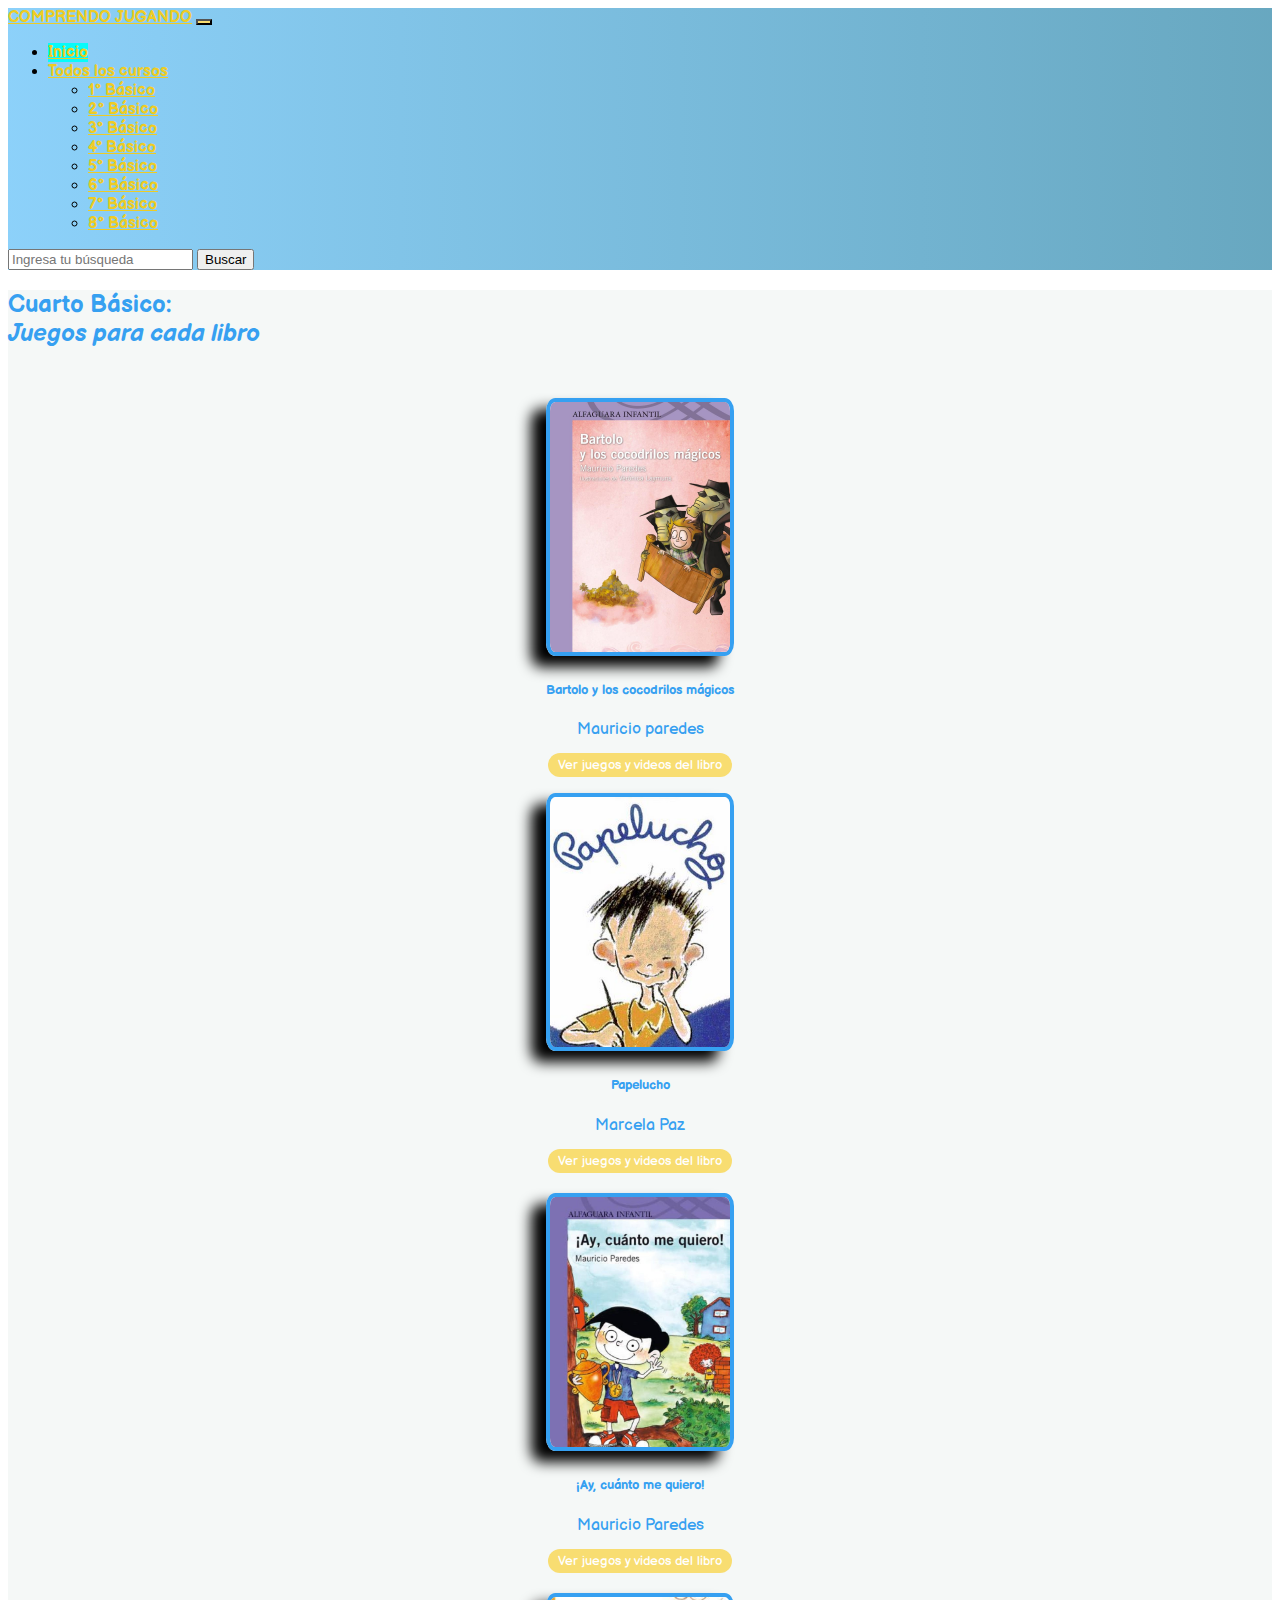
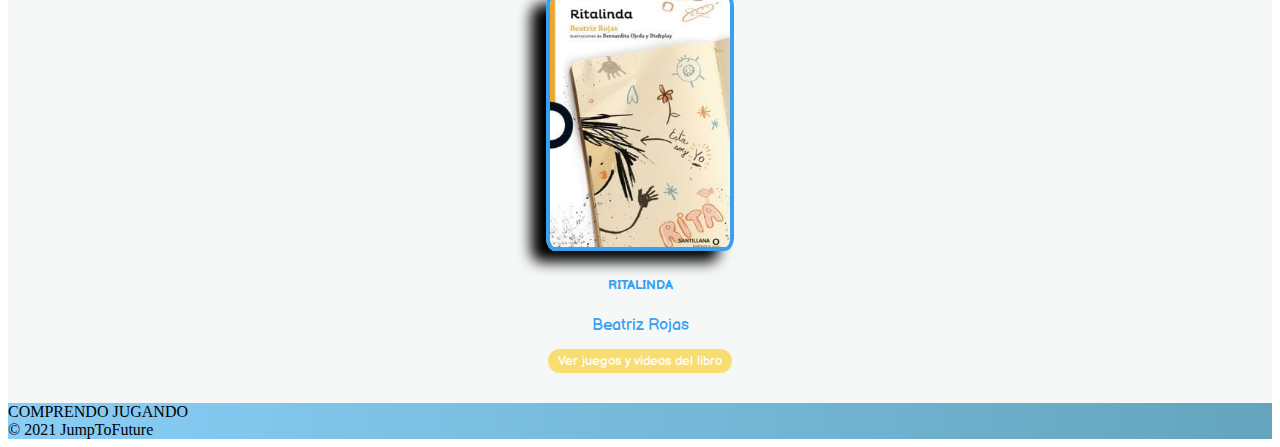
==== cuarto_basico.html @ d86f6a82 "mas cambios" ====
<!DOCTYPE html>
<html lang="en">
    <head>
        <meta charset="UTF-8">
        <meta http-equiv="X-UA-Compatible" content="IE=edge">
        <meta name="viewport" content="width=device-width, initial-scale=1.0">
        <link href="https://cdn.jsdelivr.net/npm/bootstrap@5.0.2/dist/css/bootstrap.min.css" rel="stylesheet" integrity="sha384-EVSTQN3/azprG1Anm3QDgpJLIm9Nao0Yz1ztcQTwFspd3yD65VohhpuuCOmLASjC" crossorigin="anonymous">
        <script src="https://cdn.jsdelivr.net/npm/bootstrap@5.0.0/dist/js/bootstrap.bundle.min.js" integrity="sha384-p34f1UUtsS3wqzfto5wAAmdvj+osOnFyQFpp4Ua3gs/ZVWx6oOypYoCJhGGScy+8" crossorigin="anonymous"></script>
        <script src="https://code.jquery.com/jquery-3.6.0.min.js" integrity="sha256-/xUj+3OJU5yExlq6GSYGSHk7tPXikynS7ogEvDej/m4=" crossorigin="anonymous"></script>
        <link rel="stylesheet" href="https://cdnjs.cloudflare.com/ajax/libs/toastr.js/latest/css/toastr.min.css" integrity="sha512-vKMx8UnXk60zUwyUnUPM3HbQo8QfmNx7+ltw8Pm5zLusl1XIfwcxo8DbWCqMGKaWeNxWA8yrx5v3SaVpMvR3CA==" crossorigin="anonymous" referrerpolicy="no-referrer" />
        <script src="https://cdnjs.cloudflare.com/ajax/libs/toastr.js/latest/js/toastr.min.js" integrity="sha512-VEd+nq25CkR676O+pLBnDW09R7VQX9Mdiij052gVCp5yVH3jGtH70Ho/UUv4mJDsEdTvqRCFZg0NKGiojGnUCw==" crossorigin="anonymous" referrerpolicy="no-referrer"></script>
        <script src="https://cdnjs.cloudflare.com/ajax/libs/toastr.js/latest/toastr.min.js" integrity="sha512-VEd+nq25CkR676O+pLBnDW09R7VQX9Mdiij052gVCp5yVH3jGtH70Ho/UUv4mJDsEdTvqRCFZg0NKGiojGnUCw==" crossorigin="anonymous" referrerpolicy="no-referrer"></script>
        <script src="https://cdnjs.cloudflare.com/ajax/libs/jquery.ripples/0.5.3/jquery.ripples.min.js"></script>
        <link rel="stylesheet" href="style.css">
        <script src="scripts.js"></script>
        <link rel="preconnect" href="https://fonts.googleapis.com">
        <link rel="preconnect" href="https://fonts.gstatic.com" crossorigin>        
        <link href="https://fonts.googleapis.com/css2?family=Balsamiq+Sans:wght@400;700&family=Bangers&family=Fredoka+One&family=Luckiest+Guy&display=swap" rel="stylesheet">
        <link rel="stylesheet" href="https://unpkg.com/aos@next/dist/aos.css" />
        <link rel="icon" type="image/x-icon" href="img\buhitoo_favicon.png">
        <title>CUARTO BASICO COMPRENDO JUGANDO</title>

    </head>
    <body >
        <script src="https://unpkg.com/aos@next/dist/aos.js"></script>
        <script>
            AOS.init();
        </script>

        <div id="primera_pantalla" class="container-fluid primera_pantalla_class m-0 text-center p-4" style="background: linear-gradient(176deg, rgba(56,175,246,0.577468487394958) 0%, rgba(207,232,247,1) 57%, rgba(247,247,247,1) 100%);">
            <img src="img/buhito.png" alt="logo" style="max-height: 16em; width:auto" class="pt-4 img-fluid">
            <h1 id="titulo_neon" class="row text-center d-block display-1 p-0 m-0" style="color: rgb(238, 128, 196); line-height:80%"> <br><br> COMPRENDO JUGANDO </h1> 
            

            <div class="loadingio-spinner-ellipsis-mnej2v1rmv"><div class="ldio-iczp7kjxwwk" style="max-width: 100px; height:auto;">
                <div></div><div></div><div></div><div></div><div></div>
                </div></div>
            
        </div>

        <div id="main_container" class="container-fluid p-0">
            <!--NAVBAR-->
            <nav class="navbar navbar-expand-lg">
                <div class="container-fluid">
                    <a class="navbar-brand" href="#">COMPRENDO JUGANDO</a>
                    <button class="navbar-toggler" type="button" data-bs-toggle="collapse" data-bs-target="#navbarSupportedContent" aria-controls="navbarSupportedContent" aria-expanded="false" aria-label="Toggle navigation">
                        <span class="navbar-toggler-icon"></span>
                    </button>
                    <div class="collapse navbar-collapse" id="navbarSupportedContent">
                        <ul class="navbar-nav me-auto mb-2 mb-lg-0">
                            <li class="nav-item">
                                <a class="nav-link active" aria-current="page" href="index.html">Inicio</a>
                            </li>
                            </li>
                            <li class="nav-item dropdown">
                                <a class="nav-link dropdown-toggle" href="#" id="navbarDropdown" role="button" data-bs-toggle="dropdown" aria-expanded="false">
                                Todos los cursos
                                </a>
                                <ul class="dropdown-menu" aria-labelledby="navbarDropdown">
                                    <li><a class="dropdown-item" href="primero_basico.html">1° Básico</a></li>
                                    <li><a class="dropdown-item" href="segundo_basico.html">2° Básico</a></li>
                                    <li><a class="dropdown-item" href="tercero_basico.html">3° Básico</a></li>
                                    <li><a class="dropdown-item" href="cuarto_basico.html">4° Básico</a></li>
                                    <li><a class="dropdown-item" href="quinto_basico.html">5° Básico</a></li>
                                    <li><a class="dropdown-item" href="sexto_basico.html">6° Básico</a></li>
                                    <li><a class="dropdown-item" href="septimo_basico.html">7° Básico</a></li>
                                    <li><a class="dropdown-item" href="octavo_basico.html">8° Básico</a></li>
                                </ul>
                            </li>
                        </ul>
                        <form class="d-flex">
                            <input class="form-control me-2" type="search" placeholder="Ingresa tu búsqueda" aria-label="Search">
                            <button class="btn btn-outline-warning" type="submit">Buscar</button>
                        </form>
                    </div>
                </div>
            </nav>

            
            
            

            <!--estructura curso-->
            <div class="detalle_curso">
                <div><!--TITULO-->
                    <h2 class="texto-oscuro text-center ms-3 pt-4"> Cuarto Básico: <br> <em> Juegos para cada libro</em></h2>
                </div>
                
                <div class="libros_por_curso section text-center px-2 my-2">
                    <div class="row row-cols-1 row-cols-sm-1 row-cols-md-2 row-cols-lg-4 row-cols-xl-4" style="text-align:center!important; padding: 10px; display:flexbox;">
                        <div class="col  my-4" style="text-align:center!important">
                            <div style="text-align:center; margin: 20px;">
                                <img src="img\libros\cuarto_basico\bartolo_y_los_cocodrilos_magicos.jpeg" class="imagenes_libros" alt="...">
                                <div>
                                    <h5 class="mx-3 mt-3 mb-0 texto-oscuro">Bartolo y los cocodrilos mágicos</h5>
                                    <p class="texto-oscuro">Mauricio paredes </p>
                                    <a id="bartolo_y_los_cocodrilos_magicos_click" href="#bartolo_y_los_cocodrilos_magicos" value="1" class="btn btn_curso">Ver juegos y videos del libro</a>
                                </div>
                            </div>
                        </div>
                        <div class="col my-4"  style="text-align:center!important">
                            <div style="text-align:center; margin: 10px; height: 390px;">
                                <img src="img\libros\cuarto_basico\papelucho.jpeg" class="imagenes_libros" alt="...">
                                <div>
                                    <h5 class="mx-3 mt-3 mb-0 texto-oscuro">Papelucho</h5>
                                    <p class="texto-oscuro">Marcela Paz</p>
                                    <a id="papelucho_click" href="#papelucho" value="2" class="btn btn_curso">Ver juegos y videos del libro</a>
                                </div>
                            </div>
                        </div>
                        <div class="col my-4" style="text-align:center!important">
                            <div style="text-align:center; margin: 10px; height: 390px;">
                                <img src="img\libros\cuarto_basico\ay_cuanto_me_quiero.jpeg" class="imagenes_libros" alt="...">
                                <div>
                                    <h5 class="mx-3 mt-3 mb-0 texto-oscuro">¡Ay, cuánto me quiero!</h5>
                                    <p class="texto-oscuro">Mauricio Paredes </p>
                                    <a id="ay_cuanto_me_quiero_click" href="#ay_cuanto_me_quiero" value="3" class="btn btn_curso">Ver juegos y videos del libro</a>
                                </div>
                            </div>
                        </div>
                        <div class="col my-4" style="text-align:center!important">
                            <div  style="text-align:center; margin: 10px; height: 390px;">
                                <img src="img\libros\cuarto_basico\ritalinda.jpeg" class="imagenes_libros" alt="...">
                                <div>
                                    <h5 class="mx-3 mt-3 mb-0 texto-oscuro">RITALINDA</h5>
                                    <p class="texto-oscuro">Beatriz Rojas</p>
                                    <a id="ritalinda_click" href="#ritalinda" value="4" class="btn btn_curso">Ver juegos y videos del libro</a>
                                </div>
                            </div>
                        </div>
                        
                    </div>
                </div>
                <!--Bartolo y los cocodrilos mágicos-->
                <div id="bartolo_y_los_cocodrilos_magicos" class="juegos_por_curso container-fluid m-0" style="display:none;">
                    <div class="row row-cols-1 row-cols-md-2 row-cols-lg-2 row-cols-xl-2 row-cols-xxl-2 p-2">
                        <h3 class="m-4 text-white display-4">Bartolo y los cocodrilos mágicos</h3>
                        <div class="col foto_libro_descargar text-center">
                            <a href="https://www.academia.edu/43160092/Bartolo_y_los_cocodrilos_m%C3%A1gicos" value="1">
                                <figure class="figure">
                                    <img src="img\libros\cuarto_basico\bartolo_y_los_cocodrilos_magicos.jpeg" class="figure-img img-fluid rounded imagenes_videos" alt="A generic square placeholder image with rounded corners in a figure.">
                                <figcaption class="figure-caption text-right text-white">click para descargar</figcaption>
                                </figure>
                            </a>
                        </div>
                        <div class="col text-center videos p-0" style="height: 400px; width:600px;">
                            <iframe width="100%" height="100%" src="https://www.youtube.com/embed/7_gCzn5AVd" title="YouTube video player" frameborder="0" allow="accelerometer; autoplay; clipboard-write; encrypted-media; gyroscope; picture-in-picture" allowfullscreen></iframe>
                        </div>
                    </div>
                    

                    

                </div>

                
                <!--UN ESQUELETO DE VACACIONES-->
                <div id="que_apetito_tiene_el_zorrito" class="juegos_por_curso container-fluid m-0" style="display:none;">
                    <div class="row row-cols-1 row-cols-md-2 row-cols-lg-2 row-cols-xl-2 row-cols-xxl-2 p-2">
                        <h3 class="m-4 text-white display-4">Qué apetito que tiene el zorrito</h3>
                        <div class="col foto_libro_descargar text-center">
                            <a href="https://drive.google.com/file/d/11a6-B9gDB1auJrQ6T0dCpCAIHupf6SkM/view" value="1">
                                <figure class="figure">
                                    <img src="img\libros\segundo_basico\que_apetito_tiene_el_zorrito.jpg" class="figure-img img-fluid rounded imagenes_videos" alt="A generic square placeholder image with rounded corners in a figure.">
                                <figcaption class="figure-caption text-right text-white">click para descargar</figcaption>
                                </figure>
                            </a>
                        </div>
                        <div class="col text-center videos p-0" style="height: 400px; width:600px;">
                            <iframe width="100%" height="100%" src="https://www.youtube.com/embed/9tATPmROYbM" title="YouTube video player" frameborder="0" allow="accelerometer; autoplay; clipboard-write; encrypted-media; gyroscope; picture-in-picture" allowfullscreen></iframe>
                        </div>
                    </div>
                    
                    



                    
                </div>

                <!--LA CABANA EN EL ARBOL-->
                <div id="leon_y_su_tercer_deseo" class="juegos_por_curso container-fluid m-0" style="display:none;">
                    <div class="row row-cols-1 row-cols-md-2 row-cols-lg-2 row-cols-xl-2 row-cols-xxl-2 p-2">
                        <h3 class="m-4 text-white display-4">León y su tercer deseo</h3>
                        <div class="col foto_libro_descargar text-center">
                            <a href="https://docs.google.com/viewer?a=v&pid=sites&srcid=Y2FtcG9zZGVtYWlwdS5jbHxhdWxhLXZpcnR1YWx8Z3g6NjZlZjJhNWM4YjQ5MTMw" value="1">
                                <figure class="figure">
                                    <img src="img\libros\segundo_basico\leon_y_su_tercer_deseo.jpg" class="figure-img img-fluid rounded imagenes_videos" alt="A generic square placeholder image with rounded corners in a figure.">
                                <figcaption class="figure-caption text-right text-white">click para descargar</figcaption>
                                </figure>
                            </a>
                        </div>
                        <div class="col text-center videos p-0" style="height: 400px; width:600px;">
                            <iframe width="100%" height="100%" src="https://www.youtube.com/embed/Yf-b3HdnrUc" title="YouTube video player" frameborder="0" allow="accelerometer; autoplay; clipboard-write; encrypted-media; gyroscope; picture-in-picture" allowfullscreen></iframe>
                        </div>
                    </div>
                    
                    

                </div>

                <!--EL SECUESTRO DE LA BIBLIOTECARIA-->
                <div id="el_fantasma_de_canterville" class="juegos_por_curso container-fluid m-0" style="display:none;">
                    <div class="row row-cols-1 row-cols-md-2 row-cols-lg-2 row-cols-xl-2 row-cols-xxl-2 p-2">
                        <h3 class="m-4 text-white display-4">El fantasma de Canterville</h3>
                        <div class="col foto_libro_descargar text-center">
                            <a href="https://biblioteca.org.ar/libros/10111.pdf" value="1">
                                <figure class="figure">
                                    <img src="img\libros\segundo_basico\el_fantasma_de_canterville.jpg" class="figure-img img-fluid rounded imagenes_videos" alt="A generic square placeholder image with rounded corners in a figure.">
                                <figcaption class="figure-caption text-right text-white">click para descargar</figcaption>
                                </figure>
                            </a>
                        </div>
                        <div class="col text-center videos p-0" style="height: 400px; width:600px;">
                            <iframe width="100%" height="100%" src="https://www.youtube.com/embed/U1XMrhdyDJc" title="YouTube video player" frameborder="0" allow="accelerometer; autoplay; clipboard-write; encrypted-media; gyroscope; picture-in-picture" allowfullscreen></iframe>
                        </div>
                    </div>
                    
                    



                    
                    


                
            </div>
            
            

            <!--footer-->
            <div id="footer" class="container-fluid p-4 m-0">
                <div class="row">
                    <span class="text-white">COMPRENDO JUGANDO<br>  © 2021 JumpToFuture</span>
                </div>

            </div>

        </div>
            
        <script>
            $(document).ready(function(){

                $('#primera_pantalla').hide();
        
                $( "#el_lugar_mas_bonito_del_mundo_click" ).click('click', 
                    function() {
                    $( "#el_lugar_mas_bonito_del_mundo" ).toggle();
                    
                    $( "#que_apetito_tiene_el_zorrito" ).hide();
                    $( "#leon_y_su_tercer_deseo" ).hide();
                    $( "#el_fantasma_de_canterville" ).hide();
                    $( "#el_cocodrilo_al_que_no_le_gustaba_el_agua" ).hide();
                    }
                );

                $( "#que_apetito_tiene_el_zorrito_click" ).click('click', 
                    function() {
                    $( "#que_apetito_tiene_el_zorrito" ).toggle();
                    $( "#el_lugar_mas_bonito_del_mundo" ).hide();
                    $( "#leon_y_su_tercer_deseo" ).hide();
                    $( "#el_fantasma_de_canterville" ).hide();
                    $( "#el_cocodrilo_al_que_no_le_gustaba_el_agua" ).hide();
                    }
                );
                $( "#el_fantasma_de_canterville_click" ).click('click', 
                    function() {
                    $( "#el_fantasma_de_canterville" ).toggle();
                    $( "#que_apetito_tiene_el_zorrito" ).hide();
                    $( "#el_lugar_mas_bonito_del_mundo" ).hide();
                    $( "#leon_y_su_tercer_deseo" ).hide();
                    $( "#el_cocodrilo_al_que_no_le_gustaba_el_agua" ).hide();
                    }
                );

                $( "#el_cocodrilo_al_que_no_le_gustaba_el_agua_click" ).click('click', 
                    function() {
                    $( "#el_cocodrilo_al_que_no_le_gustaba_el_agua" ).toggle();
                    $( "#el_fantasma_de_canterville" ).hide();
                    $( "#que_apetito_tiene_el_zorrito" ).hide();
                    $( "#el_lugar_mas_bonito_del_mundo" ).hide();
                    $( "#leon_y_su_tercer_deseo" ).hide();
                    }
                );

                $( "#leon_y_su_tercer_deseo_click" ).click('click', 
                    function() {
                    $( "#leon_y_su_tercer_deseo" ).toggle();
                    $( "#el_cocodrilo_al_que_no_le_gustaba_el_agua" ).hide();
                    $( "#el_fantasma_de_canterville" ).hide();
                    $( "#que_apetito_tiene_el_zorrito" ).hide();
                    $( "#el_lugar_mas_bonito_del_mundo" ).hide();
                    }
                );
            })
        </script>
        <script>
            var multipleCardCarousel = document.querySelector(
            "#carouselExampleControls"
            );
            if (window.matchMedia("(min-width: 768px)").matches) {
            var carousel = new bootstrap.Carousel(multipleCardCarousel, {
                interval: false,
            });
            var carouselWidth = $(".carousel-inner")[0].scrollWidth;
            var cardWidth = $(".carousel-item").width();
            var scrollPosition = 0;
            $("#carouselExampleControls .carousel-control-next").on("click", function () {
                if (scrollPosition < carouselWidth - cardWidth * 2) {
                scrollPosition += cardWidth;
                $("#carouselExampleControls .carousel-inner").animate(
                    { scrollLeft: scrollPosition },
                    600
                );
                }
            });
            $("#carouselExampleControls .carousel-control-prev").on("click", function () {
                if (scrollPosition > 0) {
                scrollPosition -= cardWidth;
                $("#carouselExampleControls .carousel-inner").animate(
                    { scrollLeft: scrollPosition },
                    600
                );
                }
            });
            } else {
            $(multipleCardCarousel).addClass("slide");
        }
        </script>       
    </body>
</html>
---- style.css ----
@keyframes ldio-iczp7kjxwwk {
0% { transform: translate(12px,80px) scale(0); }
25% { transform: translate(12px,80px) scale(0); }
50% { transform: translate(12px,80px) scale(1); }
75% { transform: translate(80px,80px) scale(1); }
100% { transform: translate(148px,80px) scale(1); }
}
@keyframes ldio-iczp7kjxwwk-r {
0% { transform: translate(148px,80px) scale(1); }
100% { transform: translate(148px,80px) scale(0); }
}
@keyframes ldio-iczp7kjxwwk-c {
0% { background: #f298f2 }
25% { background: #a2e4f5 }
50% { background: #f5e797 }
75% { background: #3defc9 }
100% { background: #f298f2 }
}
.ldio-iczp7kjxwwk div {
position: absolute;
width: 40px;
height: 40px;
border-radius: 50%;
transform: translate(80px,80px) scale(1);
background: #f298f2;
animation: ldio-iczp7kjxwwk 3.7037037037037033s infinite cubic-bezier(0,0.5,0.5,1);
}
.ldio-iczp7kjxwwk div:nth-child(1) {
background: #3defc9;
transform: translate(148px,80px) scale(1);
animation: ldio-iczp7kjxwwk-r 0.9259259259259258s infinite cubic-bezier(0,0.5,0.5,1), ldio-iczp7kjxwwk-c 3.7037037037037033s infinite step-start;
}.ldio-iczp7kjxwwk div:nth-child(2) {
animation-delay: -0.9259259259259258s;
background: #f298f2;
}.ldio-iczp7kjxwwk div:nth-child(3) {
animation-delay: -1.8518518518518516s;
background: #3defc9;
}.ldio-iczp7kjxwwk div:nth-child(4) {
animation-delay: -2.7777777777777777s;
background: #f5e797;
}.ldio-iczp7kjxwwk div:nth-child(5) {
animation-delay: -3.7037037037037033s;
background: #a2e4f5;
}
.loadingio-spinner-ellipsis-mnej2v1rmv {
width: 200px;
height: 200px;
display: inline-block;
overflow: hidden;
background: none;
}
.ldio-iczp7kjxwwk {
width: 100%;
height: 100%;
position: relative;
transform: translateZ(0) scale(1);
backface-visibility: hidden;
transform-origin: 0 0; /* see note above */
}
.ldio-iczp7kjxwwk div { box-sizing: content-box; }
/* generated by https://loading.io/ */


#footer, .navbar{
    background: linear-gradient(90deg, rgba(56,175,246,0.577468487394958) 0%, rgba(8,112,152,0.6110819327731092) 100%);
}

#main_container{
    padding: 0 0 0 0px;
    background-image: url("img/fondobody.jpg") !important;
    object-fit: cover;
}
.texto-claro{
    color: white;
}

.texto-oscuro{
    color:rgb(54, 160, 241);
}

.navbar a, .nav-link{
    color: rgb(238, 204, 36);
    font-weight: bold;
    font-family: 'Balsamiq Sans', cursive;
}
h1, h3 {
    font-family: 'Balsamiq Sans', cursive;
    font-weight: bolder;
    padding: 10px;
    
}
.parrafos, h2, h3, h4, figcaption, .nombres, h5, .libros_por_curso p, .libros_por_curso a{
    font-family: 'Balsamiq Sans', cursive;

}

#tira_de_cursos, .juegos_por_curso{
    background-image: url("img/fondobody.jpg") !important;
    object-fit: cover;
}
.detalle_curso{
    min-height:76vh;
    background-color: rgb(245, 248, 247);
}
.padre_caja_curso{
    text-align:center;
    padding: 10px;
}
.padre_cajita_curso{
    text-align:center;
    padding: 5px;
}
.cajita_curso{
    position: relative;
    margin:0px auto;
    height: 80px;
    width: 80px;
    background-color: rgb(248, 221, 113);
    border-radius: 20%;
    /*-webkit-clip-path: polygon(0% 29%, 13% 28%, 23% 25%, 26% 17%, 27% 8%, 27% 0, 44% 0%, 45% 11%, 50% 20%, 59% 20%, 61% 8%, 62% 0%, 79% 0, 79% 9%, 82% 21%, 91% 25%, 100% 26%, 100% 75%, 92% 74%, 81% 77%, 81% 89%, 81% 100%, 59% 100%, 59% 88%, 60% 78%, 52% 74%, 44% 79%, 45% 89%, 44% 100%, 24% 100%, 23% 78%, 15% 69%, 0 72%);
    clip-path: polygon(0% 29%, 13% 28%, 23% 25%, 26% 17%, 27% 8%, 27% 0, 44% 0%, 45% 11%, 50% 20%, 59% 20%, 61% 8%, 62% 0%, 79% 0, 79% 9%, 82% 21%, 91% 25%, 100% 26%, 100% 75%, 92% 74%, 81% 77%, 81% 89%, 81% 100%, 59% 100%, 59% 88%, 60% 78%, 52% 74%, 44% 79%, 45% 89%, 44% 100%, 24% 100%, 23% 78%, 15% 69%, 0 72%);*/
}
.navbar-toggler{
    background-color: rgb(248, 221, 113); 
}
.caja_curso{
    position: relative;
    margin:0px auto;
    height: 200px;
    width: 200px;
    background-color: rgb(248, 221, 113);
    border-radius: 20%;
    /*-webkit-clip-path: polygon(0% 29%, 13% 28%, 23% 25%, 26% 17%, 27% 8%, 27% 0, 44% 0%, 45% 11%, 50% 20%, 59% 20%, 61% 8%, 62% 0%, 79% 0, 79% 9%, 82% 21%, 91% 25%, 100% 26%, 100% 75%, 92% 74%, 81% 77%, 81% 89%, 81% 100%, 59% 100%, 59% 88%, 60% 78%, 52% 74%, 44% 79%, 45% 89%, 44% 100%, 24% 100%, 23% 78%, 15% 69%, 0 72%);
    clip-path: polygon(0% 29%, 13% 28%, 23% 25%, 26% 17%, 27% 8%, 27% 0, 44% 0%, 45% 11%, 50% 20%, 59% 20%, 61% 8%, 62% 0%, 79% 0, 79% 9%, 82% 21%, 91% 25%, 100% 26%, 100% 75%, 92% 74%, 81% 77%, 81% 89%, 81% 100%, 59% 100%, 59% 88%, 60% 78%, 52% 74%, 44% 79%, 45% 89%, 44% 100%, 24% 100%, 23% 78%, 15% 69%, 0 72%);*/
}

.caja_curso:hover{
    background-color: rgb(248, 113, 196);
}

.caja_curso a{
    font-family: 'Balsamiq Sans', cursive;
    font-weight: bolder;
    font-size:x-large;
    color: white;
    outline: none;
    text-decoration: none;
    padding: 2px 1px 0;
}
.texto-encima{
    position: absolute;
    top: 10px;
    left: 10px;
}
.centrado{
    position: absolute;
    top: 50%;
    left: 50%;
    transform: translate(-50%, -50%);
}

#recomendaciones_libros, #recomendaciones_videos, #recomendaciones_juegos{
    margin:50px auto;
    background-color: rgb(248, 221, 113);
}
#recomendaciones_juegos{
    min-height: 600px;
    border-radius: 7%;
}

#recomendaciones_libros, #recomendaciones_videos{
    min-height: 275px;
    border-radius: 7%;
}


.imgRedonda {
    object-fit: cover;
    width:200px;
    height:200px;
    border-radius:100px;
    border-style: solid;
    border-color: rgb(54, 160, 241);
    border-width: 6px;
    box-shadow: -15px 11px 14px 0px rgba(0,0,0,1);
    -webkit-box-shadow: -15px 11px 14px 0px rgba(0,0,0,1);
    -moz-box-shadow: -15px 11px 14px 0px rgba(0,0,0,1);
}

.imagenes_libros {
    object-fit: cover;
    width:180px;
    height:250px;
    border-radius:5%;
    border-style: solid;
    border-color: rgb(54, 160, 241);
    border-width: 4px;
    box-shadow: -15px 11px 14px 0px rgba(0,0,0,1);
    -webkit-box-shadow: -15px 11px 14px 0px rgba(0,0,0,1);
    -moz-box-shadow: -15px 11px 14px 0px rgba(0,0,0,1);
}

.imagenes_videos {
    object-fit: cover;
    width:300px;
    height:400x;
    border-radius:5%;
    border-style: solid;
    border-color: rgb(54, 160, 241);
    border-width: 4px;
    box-shadow: -15px 11px 14px 0px rgba(0,0,0,1);
    -webkit-box-shadow: -15px 11px 14px 0px rgba(0,0,0,1);
    -moz-box-shadow: -15px 11px 14px 0px rgba(0,0,0,1);
}
.imagenes_videos:hover {
    border-color: rgb(248, 113, 196);
}

.padre_fotos{
    text-align:center;
    padding: 10px;
}

.fondo_nosotros_card{
    border-radius: 5%;
    background-image: url('img/fondobody.jpg') !important;
    max-width: 300px;
    position: relative;
    margin:0px auto;
    padding: 20px;
    
}
.btn_curso{
    position: relative;
    margin: 0px auto;
    background-color: rgb(248, 221, 113);
    border-radius: 1rem   ;
    font-family: 'Balsamiq Sans', cursive;
    font-size: smaller;
    color: white;
    outline: none;
    text-decoration: none;
    padding: 4px 10px;
}

.btn_curso:hover {
    background-color: rgb(248, 113, 196);
    color:white;
}

.videos{
    border-style: solid;
    border-width: 4px;
    border-color: rgb(54, 160, 241);
    box-shadow: -15px 11px 14px 0px rgba(0,0,0,1);
    -webkit-box-shadow: -15px 11px 14px 0px rgba(0,0,0,1);
    -moz-box-shadow: -15px 11px 14px 0px rgba(0,0,0,1);
}
.videos:hover{
    border-color: rgb(248, 113, 196);
}


.carousel-inner {
padding: 1em;
}
.card {
margin: 0 0.5em;
box-shadow: 2px 6px 8px 0 rgba(22, 22, 26, 0.18);
border: none;
}
.carousel-control-prev,
.carousel-control-next {
background-color: #e1e1e1;
width: 6vh;
height: 6vh;
border-radius: 50%;
top: 50%;
transform: translateY(-50%);
}
@media (min-width: 768px) {
.carousel-item {
    margin-right: 0;
    flex: 0 0 33.333333%;
    display: block;
}
.carousel-inner {
    display: flex;
}
}

.card img {
    max-height: 100%;
}
@media (max-width: 767px) {
.card .img-wrapper {
    height: 17em;
}
}
iframe{
    min-height: 300px;
    width: 100%;
}

.carousel-item {
max-height: 65vh;
background: no-repeat center top scroll;
-webkit-background-size: cover;
-moz-background-size: cover;
-o-background-size: cover;
background-size:cover;
}

.btn_nextPrev {
cursor: pointer;
width: 45px;
margin: 0px;
background-color: rgba(212, 236, 236, 0.3);
transition: background-color 0.6s ease;
}
.dot {
cursor: pointer;
background-color: rgb(240, 111, 51);
display: inline-block;
transition: background-color 0.4s ease;
}
.active,
.dot:hover {
background-color: rgb(7, 250, 250);
}

.carousel-caption{
background-color: rgba(247, 247, 247, 0.7);
vertical-align: middle;
text-align: center;
}

.quote {
font-family: 'luckiest guy' !important;
position: relative;
letter-spacing: .03em;
}

.quote--author {
text-align: right;
font-weight: bold;
padding: 0px !important;
}

.mision{
font-family: 'Balsamiq Sans' !important;
position: relative;
}

.buho{
height:110px;
}
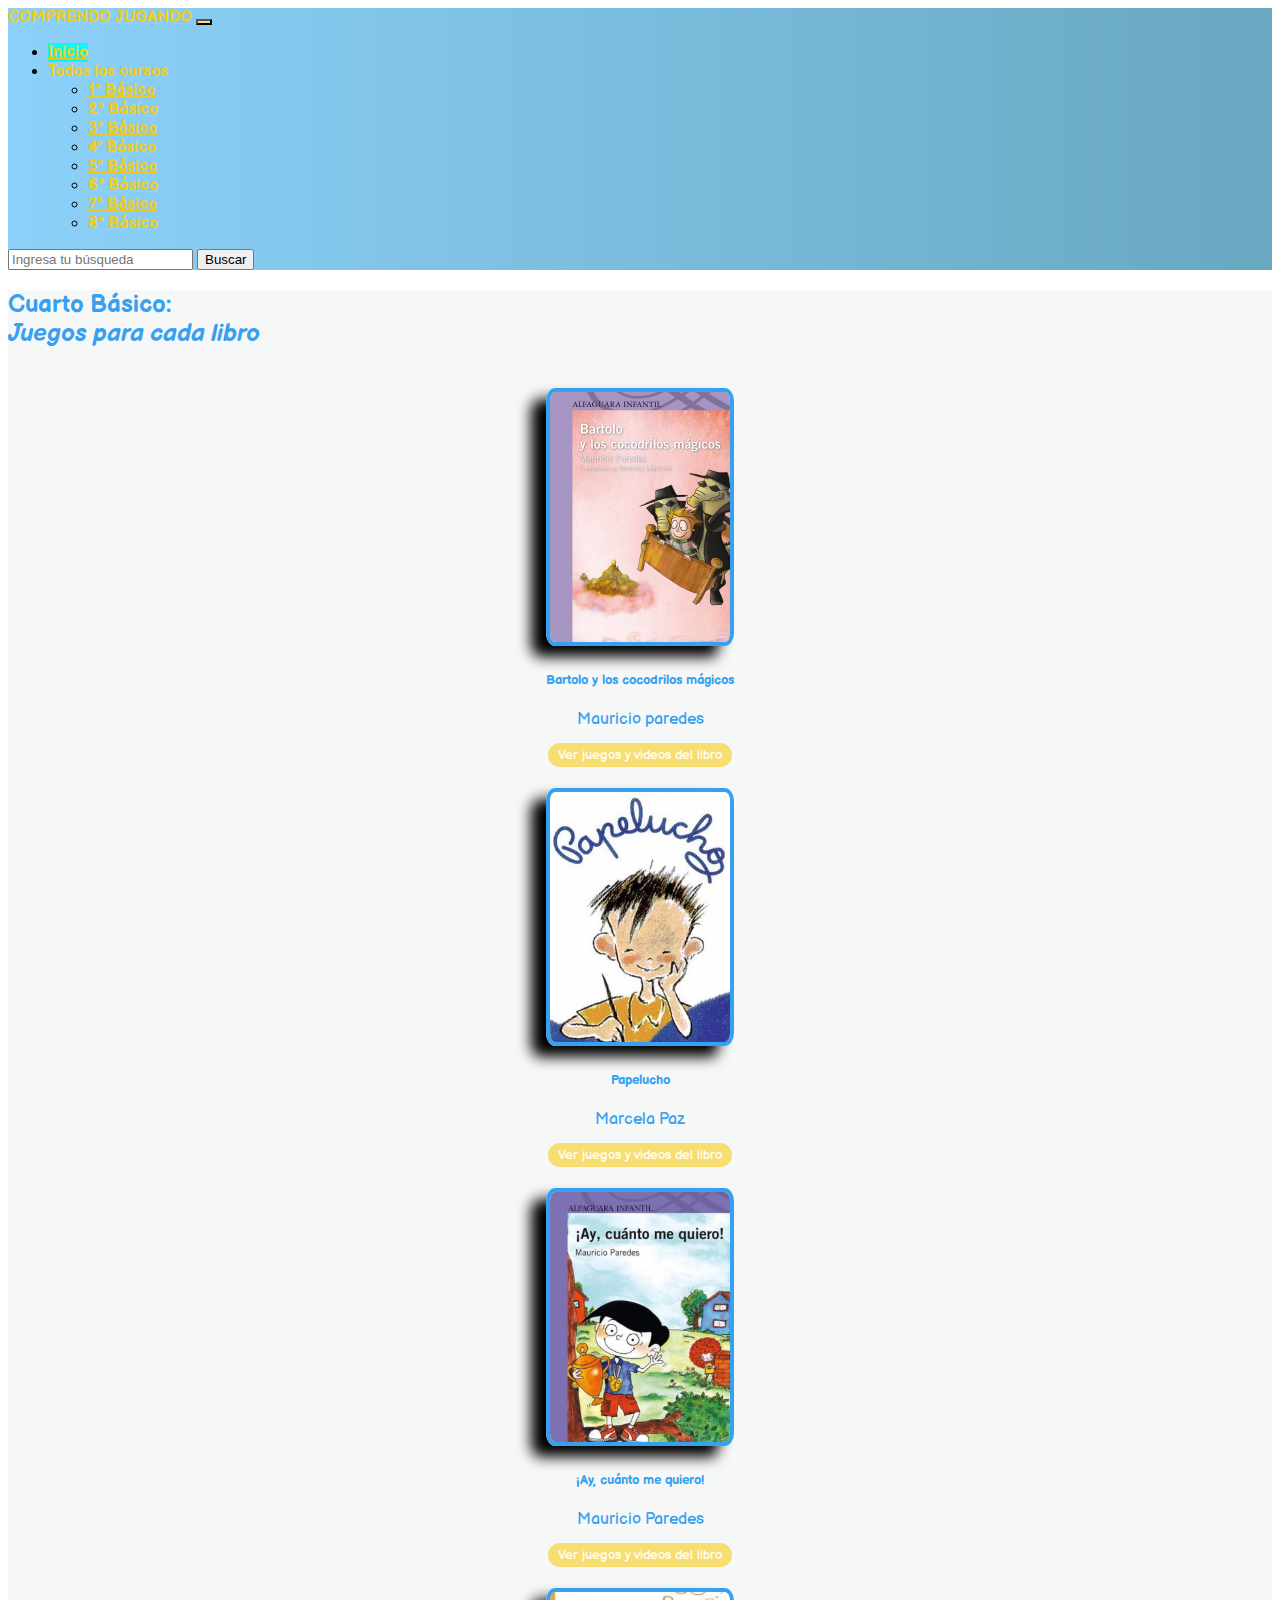
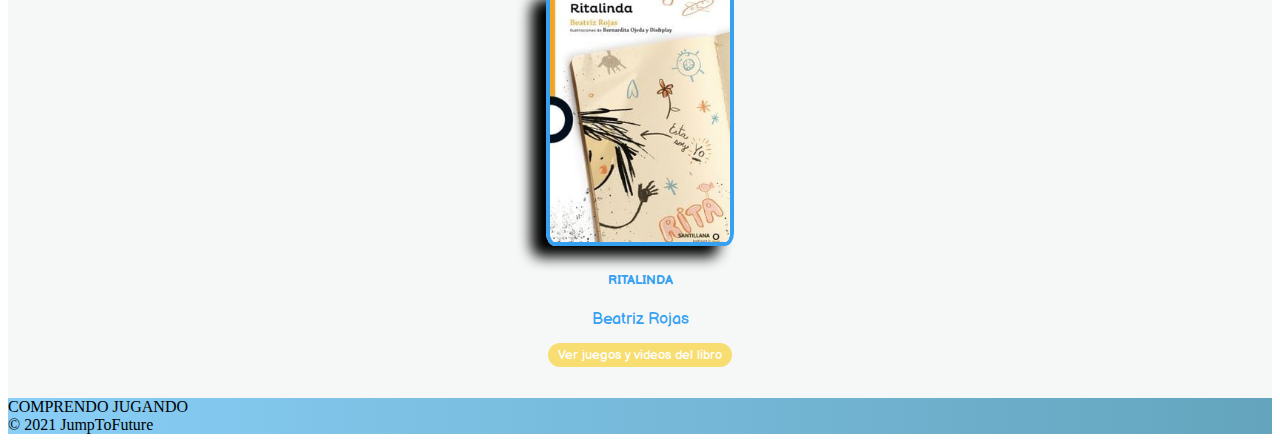
==== commit b3f8b8b5: "le sacamos los 90 vh porque no eran adecuados al contenido" ====
--- a/cuarto_basico.html
+++ b/cuarto_basico.html
@@ -89,7 +89,7 @@
                 <div class="libros_por_curso section text-center px-2 my-2">
                     <div class="row row-cols-1 row-cols-sm-1 row-cols-md-2 row-cols-lg-4 row-cols-xl-4" style="text-align:center!important; padding: 10px; display:flexbox;">
                         <div class="col  my-4" style="text-align:center!important">
-                            <div style="text-align:center; margin: 20px;">
+                            <div style="text-align:center; margin: 10px; height: 390px;">
                                 <img src="img\libros\cuarto_basico\bartolo_y_los_cocodrilos_magicos.jpeg" class="imagenes_libros" alt="...">
                                 <div>
                                     <h5 class="mx-3 mt-3 mb-0 texto-oscuro">Bartolo y los cocodrilos mágicos</h5>
@@ -136,7 +136,7 @@
                     <div class="row row-cols-1 row-cols-md-2 row-cols-lg-2 row-cols-xl-2 row-cols-xxl-2 p-2">
                         <h3 class="m-4 text-white display-4">Bartolo y los cocodrilos mágicos</h3>
                         <div class="col foto_libro_descargar text-center">
-                            <a href="https://www.academia.edu/43160092/Bartolo_y_los_cocodrilos_m%C3%A1gicos" value="1">
+                            <a href="https://www.mauricioparedes.com/b4.html" value="1">
                                 <figure class="figure">
                                     <img src="img\libros\cuarto_basico\bartolo_y_los_cocodrilos_magicos.jpeg" class="figure-img img-fluid rounded imagenes_videos" alt="A generic square placeholder image with rounded corners in a figure.">
                                 <figcaption class="figure-caption text-right text-white">click para descargar</figcaption>
@@ -144,7 +144,6 @@
                             </a>
                         </div>
                         <div class="col text-center videos p-0" style="height: 400px; width:600px;">
-                            <iframe width="100%" height="100%" src="https://www.youtube.com/embed/7_gCzn5AVd" title="YouTube video player" frameborder="0" allow="accelerometer; autoplay; clipboard-write; encrypted-media; gyroscope; picture-in-picture" allowfullscreen></iframe>
                         </div>
                     </div>
                     
@@ -154,34 +153,34 @@
                 </div>
 
                 
-                <!--UN ESQUELETO DE VACACIONES-->
-                <div id="que_apetito_tiene_el_zorrito" class="juegos_por_curso container-fluid m-0" style="display:none;">
+                <!--PAPELUCHO-->
+                <div id="papelucho" class="juegos_por_curso container-fluid m-0" style="display:none;">
                     <div class="row row-cols-1 row-cols-md-2 row-cols-lg-2 row-cols-xl-2 row-cols-xxl-2 p-2">
-                        <h3 class="m-4 text-white display-4">Qué apetito que tiene el zorrito</h3>
+                        <h3 class="m-4 text-white display-4">Papelucho</h3>
                         <div class="col foto_libro_descargar text-center">
-                            <a href="https://drive.google.com/file/d/11a6-B9gDB1auJrQ6T0dCpCAIHupf6SkM/view" value="1">
+                            <a href="https://docs.google.com/viewer?a=v&pid=sites&srcid=ZGVmYXVsdGRvbWFpbnxlbG9yZW56b3R8Z3g6NDkxY2E1ZTM4ZTFiN2FkYw" value="1">
                                 <figure class="figure">
-                                    <img src="img\libros\segundo_basico\que_apetito_tiene_el_zorrito.jpg" class="figure-img img-fluid rounded imagenes_videos" alt="A generic square placeholder image with rounded corners in a figure.">
+                                    <img src="img\libros\cuarto_basico\papelucho.jpeg" class="figure-img img-fluid rounded imagenes_videos" alt="A generic square placeholder image with rounded corners in a figure.">
                                 <figcaption class="figure-caption text-right text-white">click para descargar</figcaption>
                                 </figure>
                             </a>
                         </div>
                         <div class="col text-center videos p-0" style="height: 400px; width:600px;">
-                            <iframe width="100%" height="100%" src="https://www.youtube.com/embed/9tATPmROYbM" title="YouTube video player" frameborder="0" allow="accelerometer; autoplay; clipboard-write; encrypted-media; gyroscope; picture-in-picture" allowfullscreen></iframe>
-                        </div>
-                    </div>
-                    
-                    
-
-
-
-                    
-                </div>
-
-                <!--LA CABANA EN EL ARBOL-->
+                            <iframe width="100%" height="100%" src="https://www.youtube.com/embed/JkdwRQSe_R4" title="YouTube video player" frameborder="0" allow="accelerometer; autoplay; clipboard-write; encrypted-media; gyroscope; picture-in-picture" allowfullscreen></iframe>
+                        </div>
+                    </div>
+                    
+                    
+
+
+
+                    
+                </div>
+
+                <!--¡Ay, cuánto me quiero!-->
                 <div id="leon_y_su_tercer_deseo" class="juegos_por_curso container-fluid m-0" style="display:none;">
                     <div class="row row-cols-1 row-cols-md-2 row-cols-lg-2 row-cols-xl-2 row-cols-xxl-2 p-2">
-                        <h3 class="m-4 text-white display-4">León y su tercer deseo</h3>
+                        <h3 class="m-4 text-white display-4">¡Ay, cuánto me quiero!</h3>
                         <div class="col foto_libro_descargar text-center">
                             <a href="https://docs.google.com/viewer?a=v&pid=sites&srcid=Y2FtcG9zZGVtYWlwdS5jbHxhdWxhLXZpcnR1YWx8Z3g6NjZlZjJhNWM4YjQ5MTMw" value="1">
                                 <figure class="figure">
@@ -244,21 +243,21 @@
 
                 $('#primera_pantalla').hide();
         
-                $( "#el_lugar_mas_bonito_del_mundo_click" ).click('click', 
-                    function() {
-                    $( "#el_lugar_mas_bonito_del_mundo" ).toggle();
-                    
-                    $( "#que_apetito_tiene_el_zorrito" ).hide();
+                $( "#bartolo_y_los_cocodrilos_magicos_click" ).click('click', 
+                    function() {
+                    $( "#bartolo_y_los_cocodrilos_magicos" ).toggle();
+                    
+                    $( "#papelucho" ).hide();
                     $( "#leon_y_su_tercer_deseo" ).hide();
                     $( "#el_fantasma_de_canterville" ).hide();
                     $( "#el_cocodrilo_al_que_no_le_gustaba_el_agua" ).hide();
                     }
                 );
 
-                $( "#que_apetito_tiene_el_zorrito_click" ).click('click', 
-                    function() {
-                    $( "#que_apetito_tiene_el_zorrito" ).toggle();
-                    $( "#el_lugar_mas_bonito_del_mundo" ).hide();
+                $( "#papelucho_click" ).click('click', 
+                    function() {
+                    $( "#papelucho" ).toggle();
+                    $( "#bartolo_y_los_cocodrilos_magicos" ).hide();
                     $( "#leon_y_su_tercer_deseo" ).hide();
                     $( "#el_fantasma_de_canterville" ).hide();
                     $( "#el_cocodrilo_al_que_no_le_gustaba_el_agua" ).hide();
@@ -267,8 +266,8 @@
                 $( "#el_fantasma_de_canterville_click" ).click('click', 
                     function() {
                     $( "#el_fantasma_de_canterville" ).toggle();
-                    $( "#que_apetito_tiene_el_zorrito" ).hide();
-                    $( "#el_lugar_mas_bonito_del_mundo" ).hide();
+                    $( "#papelucho" ).hide();
+                    $( "#bartolo_y_los_cocodrilos_magicos" ).hide();
                     $( "#leon_y_su_tercer_deseo" ).hide();
                     $( "#el_cocodrilo_al_que_no_le_gustaba_el_agua" ).hide();
                     }
@@ -278,8 +277,8 @@
                     function() {
                     $( "#el_cocodrilo_al_que_no_le_gustaba_el_agua" ).toggle();
                     $( "#el_fantasma_de_canterville" ).hide();
-                    $( "#que_apetito_tiene_el_zorrito" ).hide();
-                    $( "#el_lugar_mas_bonito_del_mundo" ).hide();
+                    $( "#papelucho" ).hide();
+                    $( "#bartolo_y_los_cocodrilos_magicos" ).hide();
                     $( "#leon_y_su_tercer_deseo" ).hide();
                     }
                 );
@@ -289,8 +288,8 @@
                     $( "#leon_y_su_tercer_deseo" ).toggle();
                     $( "#el_cocodrilo_al_que_no_le_gustaba_el_agua" ).hide();
                     $( "#el_fantasma_de_canterville" ).hide();
-                    $( "#que_apetito_tiene_el_zorrito" ).hide();
-                    $( "#el_lugar_mas_bonito_del_mundo" ).hide();
+                    $( "#papelucho" ).hide();
+                    $( "#bartolo_y_los_cocodrilos_magicos" ).hide();
                     }
                 );
             })
